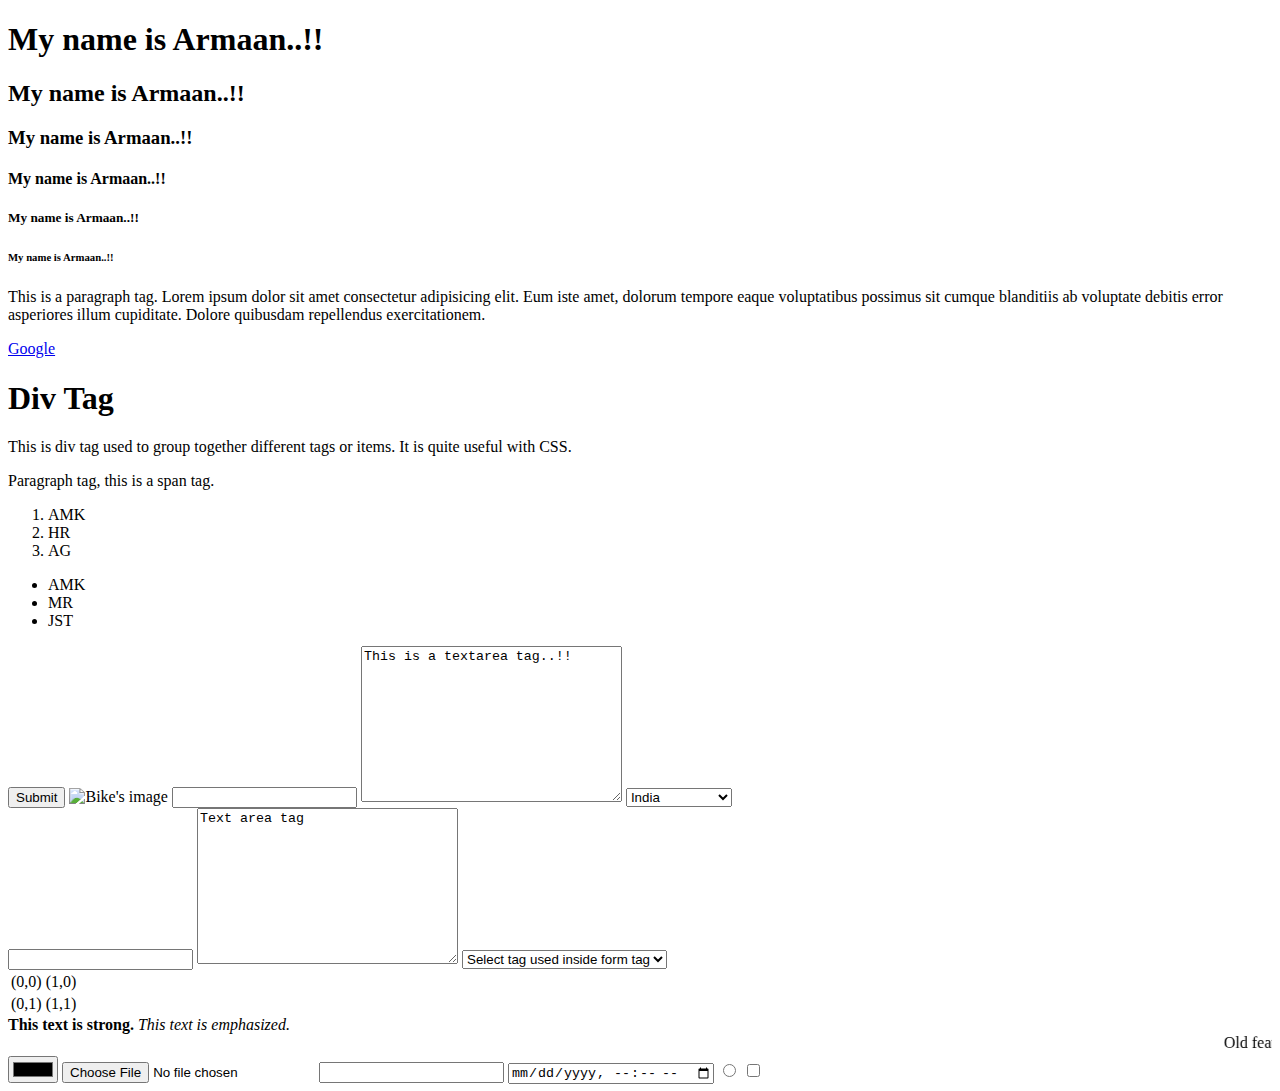
==== index.html @ 62b79da7 "first commit" ====
<!DOCTYPE html>
<html lang="en">
<head>
    <meta charset="UTF-8">
    <meta http-equiv="X-UA-Compatible" content="IE=edge">
    <meta name="viewport" content="width=device-width, initial-scale=1.0">
    <title>Document</title>
</head>
<body>
    <script src="JS/hello.js"></script>
    <h1>My name is Armaan..!!</h1>
    <h2>My name is Armaan..!!</h2>
    <h3>My name is Armaan..!!</h3>
    <h4>My name is Armaan..!!</h4>
    <h5>My name is Armaan..!!</h5>
    <h6>My name is Armaan..!!</h6>
    <p>This is a paragraph tag. Lorem ipsum dolor sit amet consectetur adipisicing elit. Eum iste amet, dolorum tempore eaque voluptatibus possimus sit cumque blanditiis ab voluptate debitis error asperiores illum cupiditate. Dolore quibusdam repellendus exercitationem.</p>
    <a href="https://www.google.com">Google</a>
    <div>
        <h1>Div Tag</h1>
        <p>This is div tag used to group together different tags or items. It is quite useful with CSS.</p>
    </div>
    <p>
        Paragraph tag, <span>this is a span tag.</span>
    </p>
    <ol>
        <li>AMK</li>
        <li>HR</li>
        <li>AG</li>
    </ol>
    <ul>
        <li>AMK</li>
        <li>MR</li>
        <li>JST</li>
    </ul>
    <button>Submit</button>
    <img src="https://imgd.aeplcdn.com/476x268/n/cw/ec/38904/mt-15-front-view.jpeg?q=80" alt="Bike's image">
    <input type="">
    <textarea name="" id="1" cols="30" rows="10">This is a textarea tag..!!</textarea>
    <select name="" id="">
        <option value="India">India</option>
        <option value="United States">United States</option>
        <option value="Saudia Arabia">Saudia Arabia</option>
        <option value="Russia">Russia</option>
    </select>
    <form action="">
        <input type="">
        <textarea name="" id="0" cols="30" rows="10">Text area tag</textarea>
        <select name="" id="">
            <option value="1">Select tag used inside form tag</option>
        </select>
    </form>
    <table>
        <tr>
            <td>(0,0)</td>
            <td>(1,0)</td>
        </tr>
        <tr>
            <td>(0,1)</td>
            <td>(1,1)</td>
        </tr>
    </table>
    <!--This is a comment-->
    <strong>This text is strong.</strong>
    <em>This text is emphasized.</em>
    <marquee behavior="" direction="">Old feature works on only few browsers.</marquee>
    <input type="color" />
    <input type="file" />
    <input type="number" />
    <input type="datetime-local" />
    <input type="radio" />
    <input type="checkbox" />
</body>
</html>
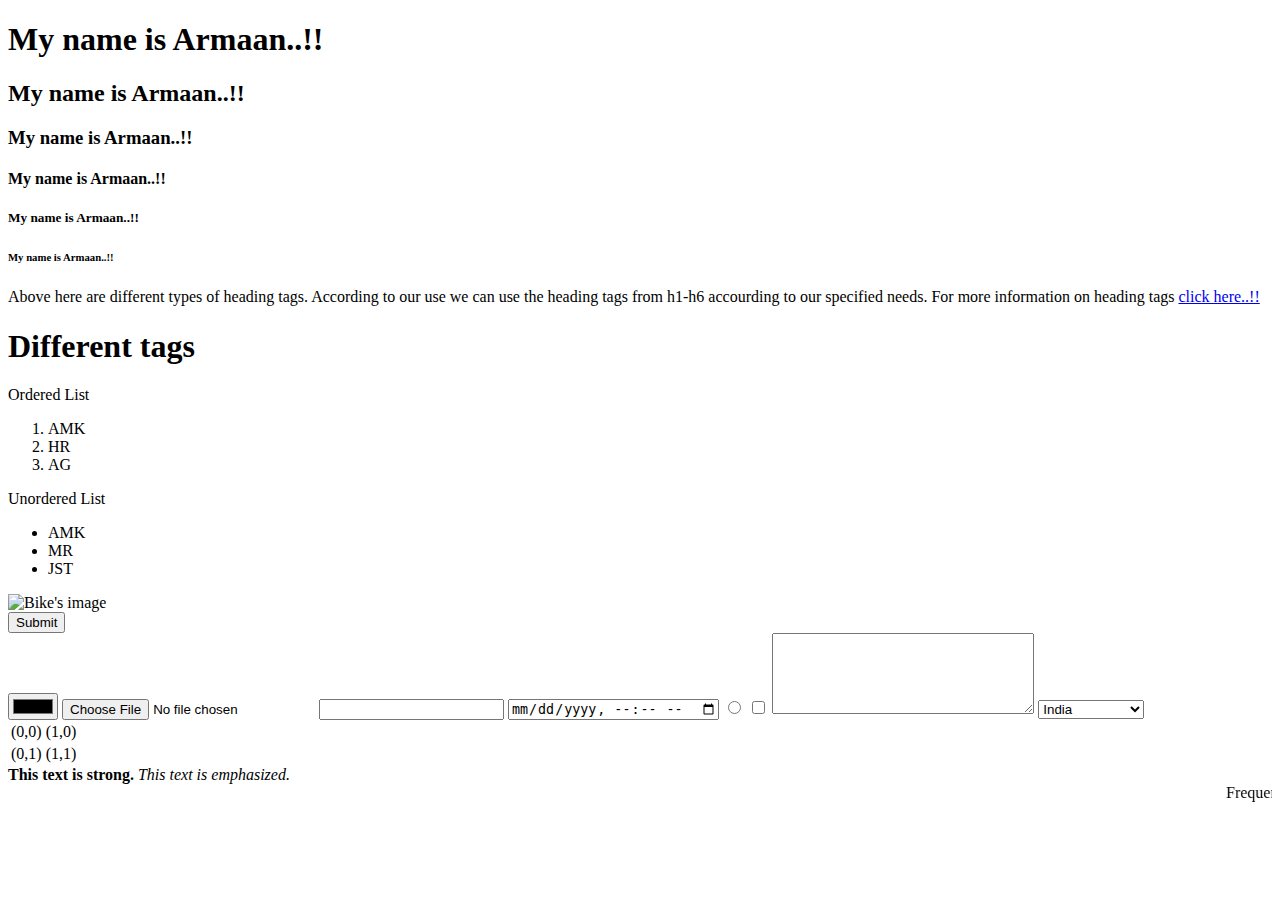
==== commit 1a60457d: "2nd commit" ====
--- a/index.html
+++ b/index.html
@@ -4,7 +4,7 @@
     <meta charset="UTF-8">
     <meta http-equiv="X-UA-Compatible" content="IE=edge">
     <meta name="viewport" content="width=device-width, initial-scale=1.0">
-    <title>Document</title>
+    <title>HTML Tags</title>
 </head>
 <body>
     <script src="JS/hello.js"></script>
@@ -14,40 +14,39 @@
     <h4>My name is Armaan..!!</h4>
     <h5>My name is Armaan..!!</h5>
     <h6>My name is Armaan..!!</h6>
-    <p>This is a paragraph tag. Lorem ipsum dolor sit amet consectetur adipisicing elit. Eum iste amet, dolorum tempore eaque voluptatibus possimus sit cumque blanditiis ab voluptate debitis error asperiores illum cupiditate. Dolore quibusdam repellendus exercitationem.</p>
-    <a href="https://www.google.com">Google</a>
+    <p>Above here are different types of heading tags. According to our use we can use the heading tags from h1-h6 accourding to our specified needs. For more information on heading tags <a href="https://developer.mozilla.org/en-US/docs/Web/HTML/Element/Heading_Elements">click here..!!</a></p>
     <div>
-        <h1>Div Tag</h1>
-        <p>This is div tag used to group together different tags or items. It is quite useful with CSS.</p>
+        <h1>Different tags</h1>
+        <span>Ordered List</span>
+        <ol>
+            <li>AMK</li>
+            <li>HR</li>
+            <li>AG</li>
+        </ol>
+        <span>Unordered List</span>
+        <ul>
+            <li>AMK</li>
+            <li>MR</li>
+            <li>JST</li>
+        </ul>
+        <img src="https://imgd.aeplcdn.com/476x268/n/cw/ec/38904/mt-15-front-view.jpeg?q=80" alt="Bike's image">
     </div>
-    <p>
-        Paragraph tag, <span>this is a span tag.</span>
-    </p>
-    <ol>
-        <li>AMK</li>
-        <li>HR</li>
-        <li>AG</li>
-    </ol>
-    <ul>
-        <li>AMK</li>
-        <li>MR</li>
-        <li>JST</li>
-    </ul>
-    <button>Submit</button>
-    <img src="https://imgd.aeplcdn.com/476x268/n/cw/ec/38904/mt-15-front-view.jpeg?q=80" alt="Bike's image">
-    <input type="">
-    <textarea name="" id="1" cols="30" rows="10">This is a textarea tag..!!</textarea>
-    <select name="" id="">
-        <option value="India">India</option>
-        <option value="United States">United States</option>
-        <option value="Saudia Arabia">Saudia Arabia</option>
-        <option value="Russia">Russia</option>
-    </select>
+    <div>
+        <button>Submit</button>
+    </div>
     <form action="">
-        <input type="">
-        <textarea name="" id="0" cols="30" rows="10">Text area tag</textarea>
+        <input type="color">
+        <input type="file">
+        <input type="number">
+        <input type="datetime-local">
+        <input type="radio">
+        <input type="checkbox">
+        <textarea name="" id="0" cols="30" rows="5"></textarea>
         <select name="" id="">
-            <option value="1">Select tag used inside form tag</option>
+            <option value="India">India</option>
+            <option value="United States">United States</option>
+            <option value="Saudia Arabia">Saudia Arabia</option>
+            <option value="Russia">Russia</option>
         </select>
     </form>
     <table>
@@ -60,15 +59,9 @@
             <td>(1,1)</td>
         </tr>
     </table>
-    <!--This is a comment-->
+    <!--Below here strong and em tag is used to change the appeareance of the-->
     <strong>This text is strong.</strong>
     <em>This text is emphasized.</em>
-    <marquee behavior="" direction="">Old feature works on only few browsers.</marquee>
-    <input type="color" />
-    <input type="file" />
-    <input type="number" />
-    <input type="datetime-local" />
-    <input type="radio" />
-    <input type="checkbox" />
+    <marquee behavior="" direction="">Frequently used some tags.</marquee>
 </body>
 </html>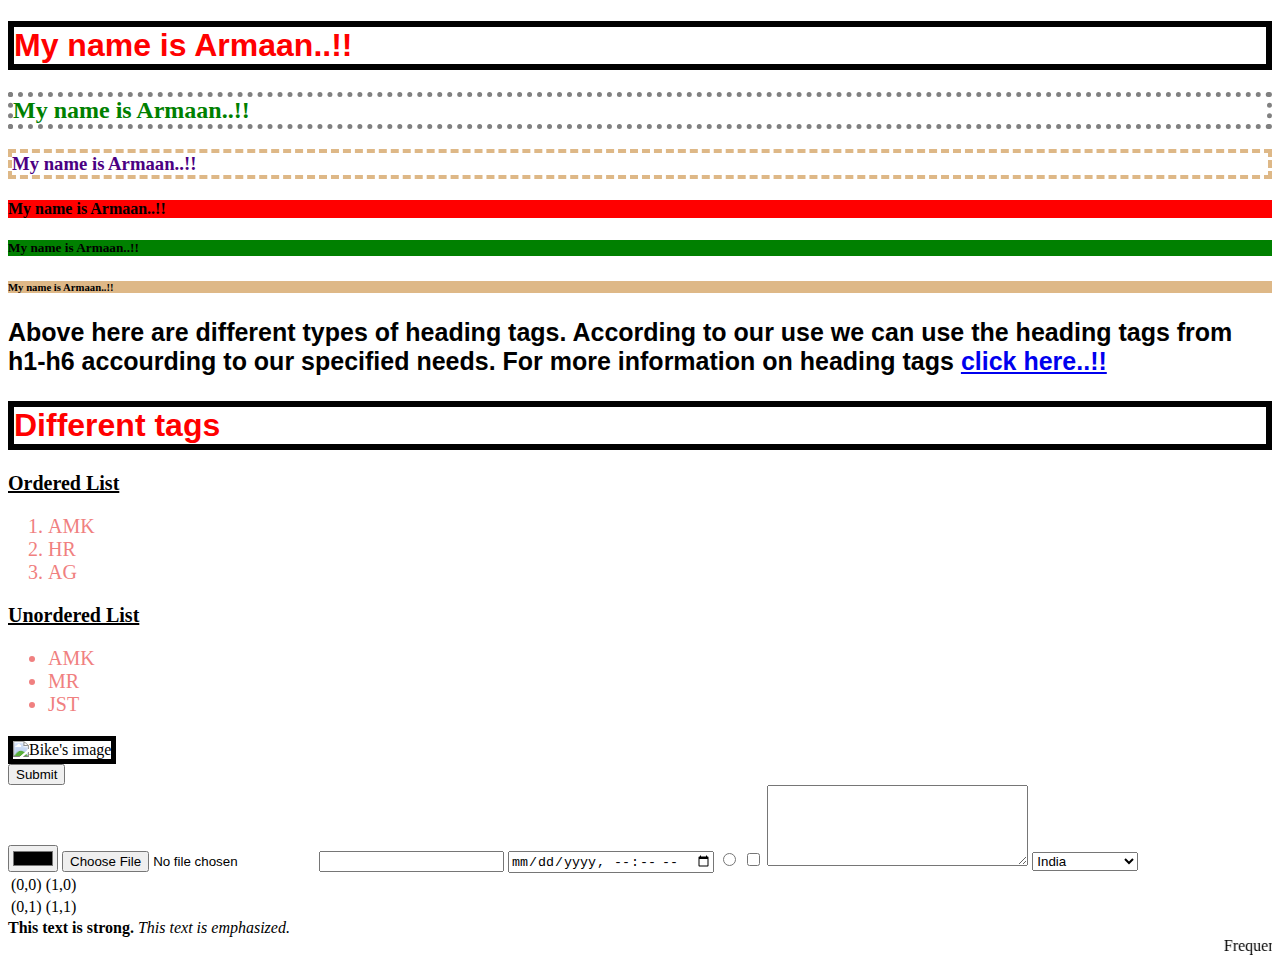
==== commit 3a1adf9d: "Added CSS" ====
--- a/index.html
+++ b/index.html
@@ -8,6 +8,7 @@
 </head>
 <body>
     <script src="JS/hello.js"></script>
+    <link rel="stylesheet" href="CSS/style.css">
     <h1>My name is Armaan..!!</h1>
     <h2>My name is Armaan..!!</h2>
     <h3>My name is Armaan..!!</h3>
--- a/CSS/style.css
+++ b/CSS/style.css
@@ -0,0 +1,43 @@
+h1 {
+    color: red;
+    font-family: Arial;
+    border: 6px solid black;
+}
+h2 {
+    color: green;
+    font-family: Georgia;
+    border: 5px dotted gray;
+}
+h3 {
+    color: indigo;
+    font-family: Gill Sans;
+    border: 4px dashed burlywood;
+}
+h4 {
+    background-color: red;
+}
+h5 {
+    background-color: green;
+}
+h6 {
+    background-color: burlywood;
+}
+p {
+    font-size: 25px;
+    font-family: sans-serif;
+    font-weight: 600;
+}
+span {
+    font-size: 20px;
+    font-weight: 600;
+    font-family: cursive;
+    text-decoration: underline;
+}
+ol, ul {
+    font-weight: inherit;
+    font-size: 20px;
+    color: lightcoral;
+}
+img {
+    border: 5px solid black;
+}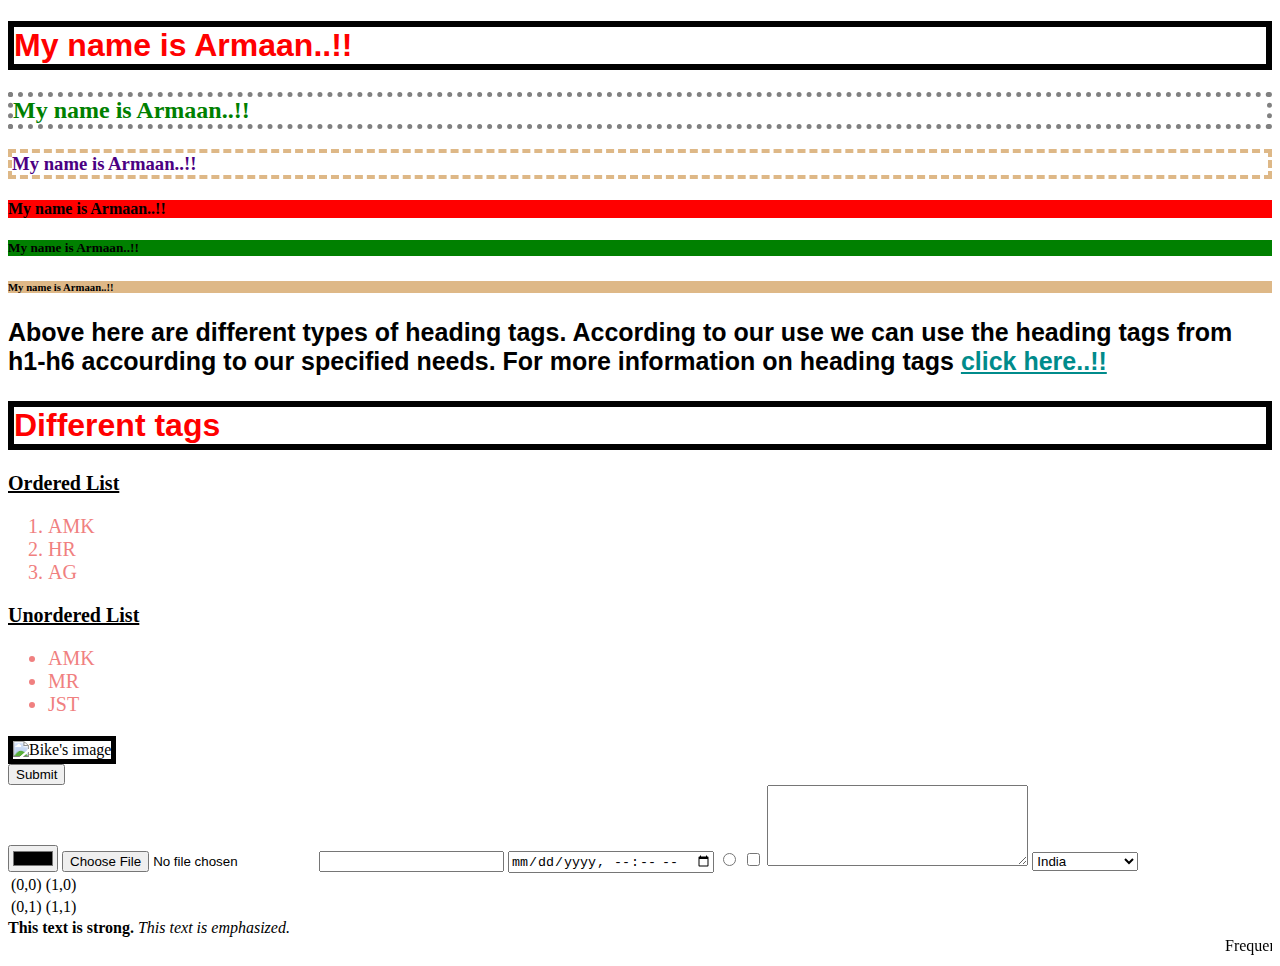
==== commit bf601baf: "Updated CSS" ====
--- a/index.html
+++ b/index.html
@@ -5,17 +5,17 @@
     <meta http-equiv="X-UA-Compatible" content="IE=edge">
     <meta name="viewport" content="width=device-width, initial-scale=1.0">
     <title>HTML Tags</title>
+    <script src="JS/hello.js"></script>
+    <link rel="stylesheet" href="CSS/style.css">
 </head>
 <body>
-    <script src="JS/hello.js"></script>
-    <link rel="stylesheet" href="CSS/style.css">
     <h1>My name is Armaan..!!</h1>
     <h2>My name is Armaan..!!</h2>
     <h3>My name is Armaan..!!</h3>
     <h4>My name is Armaan..!!</h4>
     <h5>My name is Armaan..!!</h5>
     <h6>My name is Armaan..!!</h6>
-    <p>Above here are different types of heading tags. According to our use we can use the heading tags from h1-h6 accourding to our specified needs. For more information on heading tags <a href="https://developer.mozilla.org/en-US/docs/Web/HTML/Element/Heading_Elements">click here..!!</a></p>
+    <p>Above here are different types of heading tags. According to our use we can use the heading tags from h1-h6 accourding to our specified needs. For more information on heading tags <a class="hover" href="https://developer.mozilla.org/en-US/docs/Web/HTML/Element/Heading_Elements">click here..!!</a></p>
     <div>
         <h1>Different tags</h1>
         <span>Ordered List</span>
--- a/CSS/style.css
+++ b/CSS/style.css
@@ -1,3 +1,10 @@
+.hover {
+    color: darkcyan;
+    
+}
+.hover:hover {
+    color: darkblue;
+}
 h1 {
     color: red;
     font-family: Arial;
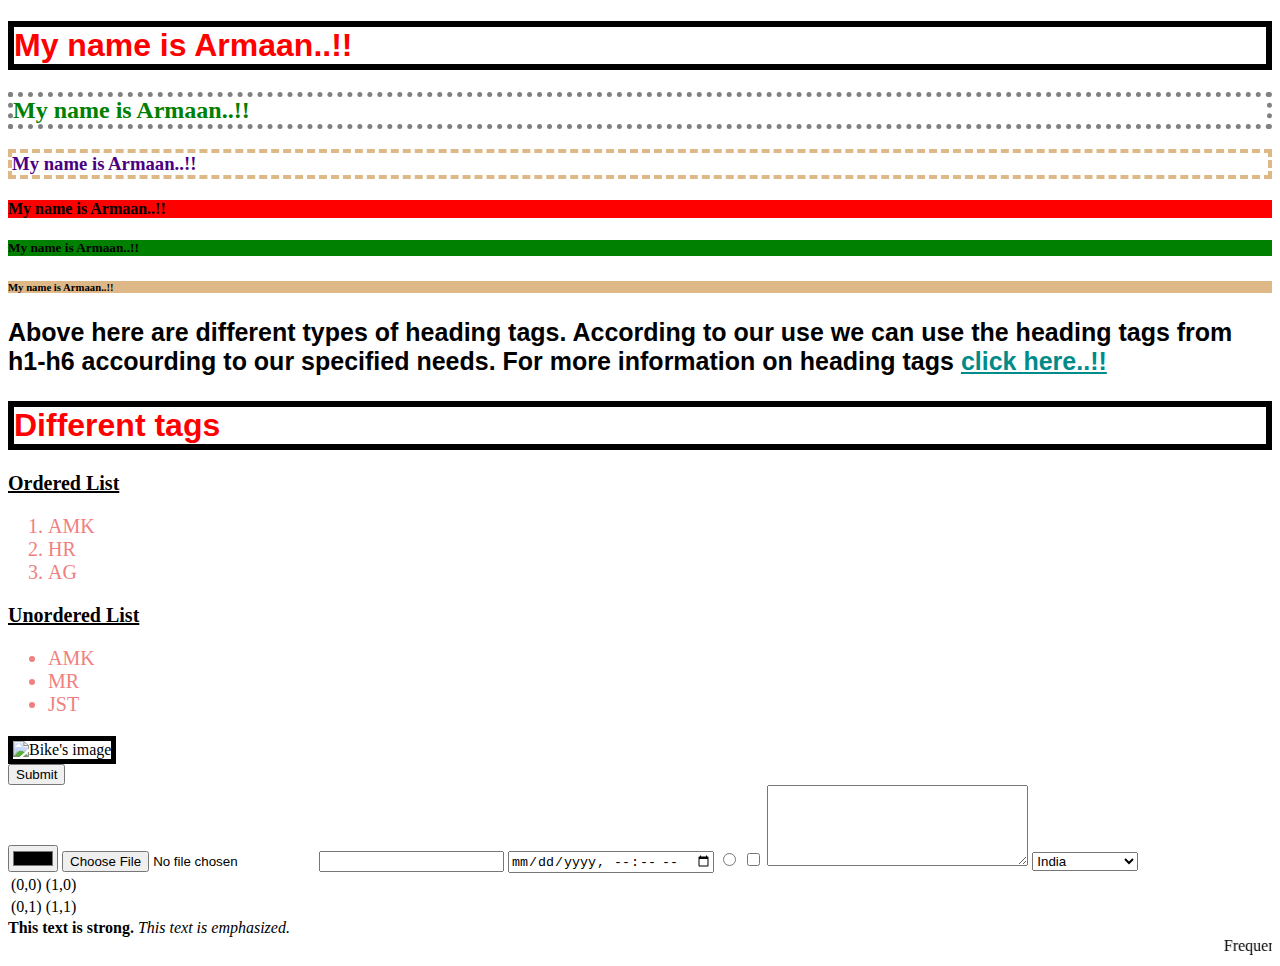
==== commit d62aba5f: "Updated" ====
--- a/index.html
+++ b/index.html
@@ -1,68 +1,68 @@
-<!DOCTYPE html>
-<html lang="en">
-<head>
-    <meta charset="UTF-8">
-    <meta http-equiv="X-UA-Compatible" content="IE=edge">
-    <meta name="viewport" content="width=device-width, initial-scale=1.0">
-    <title>HTML Tags</title>
-    <script src="JS/hello.js"></script>
-    <link rel="stylesheet" href="CSS/style.css">
-</head>
-<body>
-    <h1>My name is Armaan..!!</h1>
-    <h2>My name is Armaan..!!</h2>
-    <h3>My name is Armaan..!!</h3>
-    <h4>My name is Armaan..!!</h4>
-    <h5>My name is Armaan..!!</h5>
-    <h6>My name is Armaan..!!</h6>
-    <p>Above here are different types of heading tags. According to our use we can use the heading tags from h1-h6 accourding to our specified needs. For more information on heading tags <a class="hover" href="https://developer.mozilla.org/en-US/docs/Web/HTML/Element/Heading_Elements">click here..!!</a></p>
-    <div>
-        <h1>Different tags</h1>
-        <span>Ordered List</span>
-        <ol>
-            <li>AMK</li>
-            <li>HR</li>
-            <li>AG</li>
-        </ol>
-        <span>Unordered List</span>
-        <ul>
-            <li>AMK</li>
-            <li>MR</li>
-            <li>JST</li>
-        </ul>
-        <img src="https://imgd.aeplcdn.com/476x268/n/cw/ec/38904/mt-15-front-view.jpeg?q=80" alt="Bike's image">
-    </div>
-    <div>
-        <button>Submit</button>
-    </div>
-    <form action="">
-        <input type="color">
-        <input type="file">
-        <input type="number">
-        <input type="datetime-local">
-        <input type="radio">
-        <input type="checkbox">
-        <textarea name="" id="0" cols="30" rows="5"></textarea>
-        <select name="" id="">
-            <option value="India">India</option>
-            <option value="United States">United States</option>
-            <option value="Saudia Arabia">Saudia Arabia</option>
-            <option value="Russia">Russia</option>
-        </select>
-    </form>
-    <table>
-        <tr>
-            <td>(0,0)</td>
-            <td>(1,0)</td>
-        </tr>
-        <tr>
-            <td>(0,1)</td>
-            <td>(1,1)</td>
-        </tr>
-    </table>
-    <!--Below here strong and em tag is used to change the appeareance of the-->
-    <strong>This text is strong.</strong>
-    <em>This text is emphasized.</em>
-    <marquee behavior="" direction="">Frequently used some tags.</marquee>
-</body>
-</html>+<!DOCTYPE html>
+<html lang="en">
+<head>
+    <meta charset="UTF-8">
+    <meta http-equiv="X-UA-Compatible" content="IE=edge">
+    <meta name="viewport" content="width=device-width, initial-scale=1.0">
+    <title>HTML Tags</title>
+    <link rel="stylesheet" href="CSS/style.css">
+</head>
+<body>
+    <h1>My name is Armaan..!!</h1>
+    <h2>My name is Armaan..!!</h2>
+    <h3>My name is Armaan..!!</h3>
+    <h4>My name is Armaan..!!</h4>
+    <h5>My name is Armaan..!!</h5>
+    <h6>My name is Armaan..!!</h6>
+    <p>Above here are different types of heading tags. According to our use we can use the heading tags from h1-h6 accourding to our specified needs. For more information on heading tags <a class="hover" href="https://developer.mozilla.org/en-US/docs/Web/HTML/Element/Heading_Elements">click here..!!</a></p>
+    <div>
+        <h1>Different tags</h1>
+        <span>Ordered List</span>
+        <ol>
+            <li>AMK</li>
+            <li>HR</li>
+            <li>AG</li>
+        </ol>
+        <span>Unordered List</span>
+        <ul>
+            <li>AMK</li>
+            <li>MR</li>
+            <li>JST</li>
+        </ul>
+        <img src="https://imgd.aeplcdn.com/476x268/n/cw/ec/38904/mt-15-front-view.jpeg?q=80" alt="Bike's image">
+    </div>
+    <div>
+        <button class="event-button">Submit</button>
+    </div>
+    <form action="">
+        <input type="color">
+        <input type="file">
+        <input type="number">
+        <input type="datetime-local">
+        <input type="radio">
+        <input type="checkbox">
+        <textarea name="" id="0" cols="30" rows="5"></textarea>
+        <select name="" id="">
+            <option value="India">India</option>
+            <option value="United States">United States</option>
+            <option value="Saudia Arabia">Saudia Arabia</option>
+            <option value="Russia">Russia</option>
+        </select>
+    </form>
+    <table>
+        <tr>
+            <td>(0,0)</td>
+            <td>(1,0)</td>
+        </tr>
+        <tr>
+            <td>(0,1)</td>
+            <td>(1,1)</td>
+        </tr>
+    </table>
+    <!--Below here strong and em tag is used to change the appeareance of the-->
+    <strong>This text is strong.</strong>
+    <em>This text is emphasized.</em>
+    <marquee behavior="" direction="">Frequently used some tags.</marquee>
+    <script src="JS/basic.js"></script>
+</body>
+</html>
